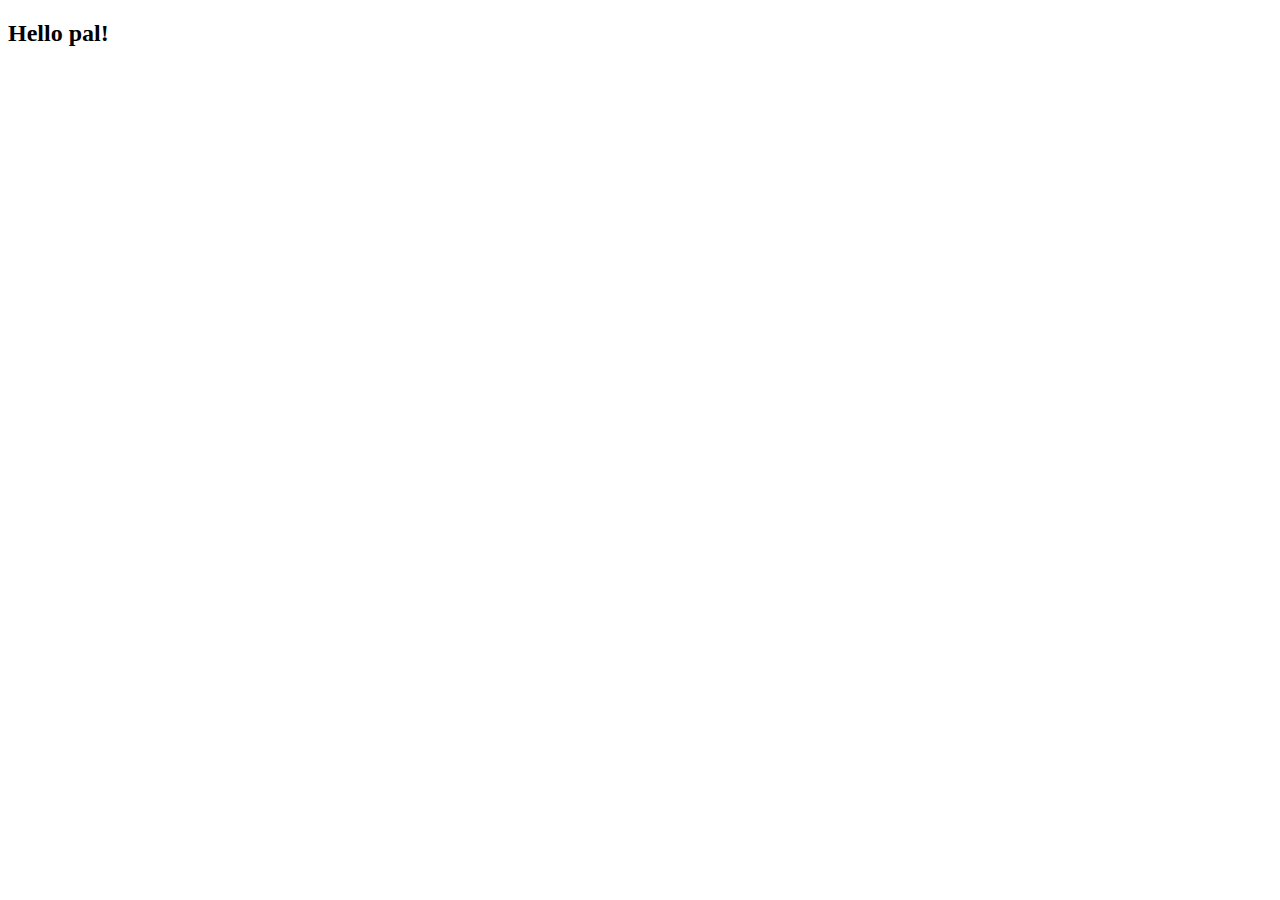
==== site/index.html @ 7610c975 "My first Page" ====
<!DOCTYPE html>
<html lang="en">
<head>
    <meta charset="UTF-8">
    <meta name="viewport" content="width=device-width, initial-scale=1.0">
    <title>Document</title>
</head>
<body>
    <h2>Hello pal!</h2>
</body>
</html>
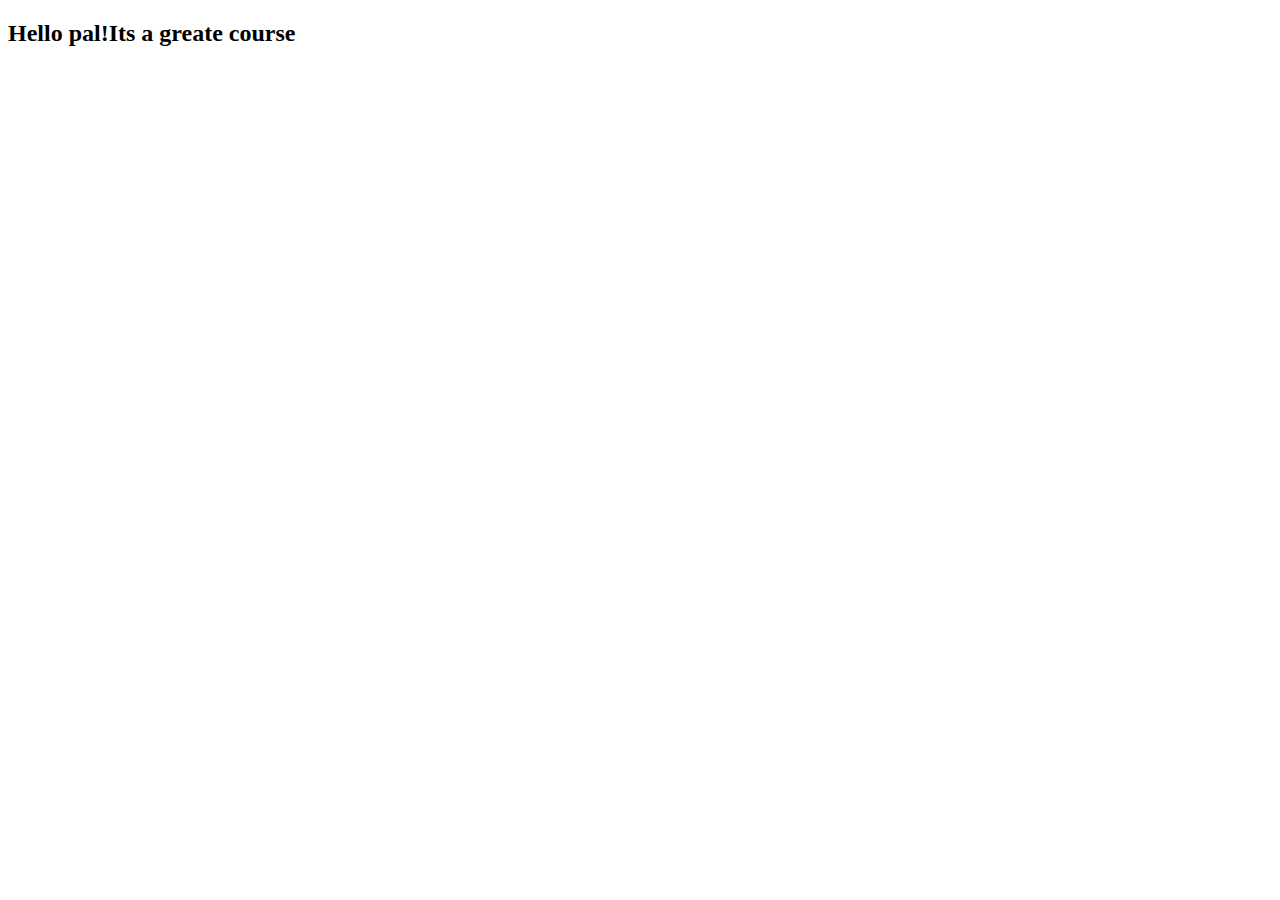
==== commit 3343a04d: "Small adition to page" ====
--- a/site/index.html
+++ b/site/index.html
@@ -6,6 +6,6 @@
     <title>Document</title>
 </head>
 <body>
-    <h2>Hello pal!</h2>
+    <h2>Hello pal!Its a greate course</h2>
 </body>
 </html>